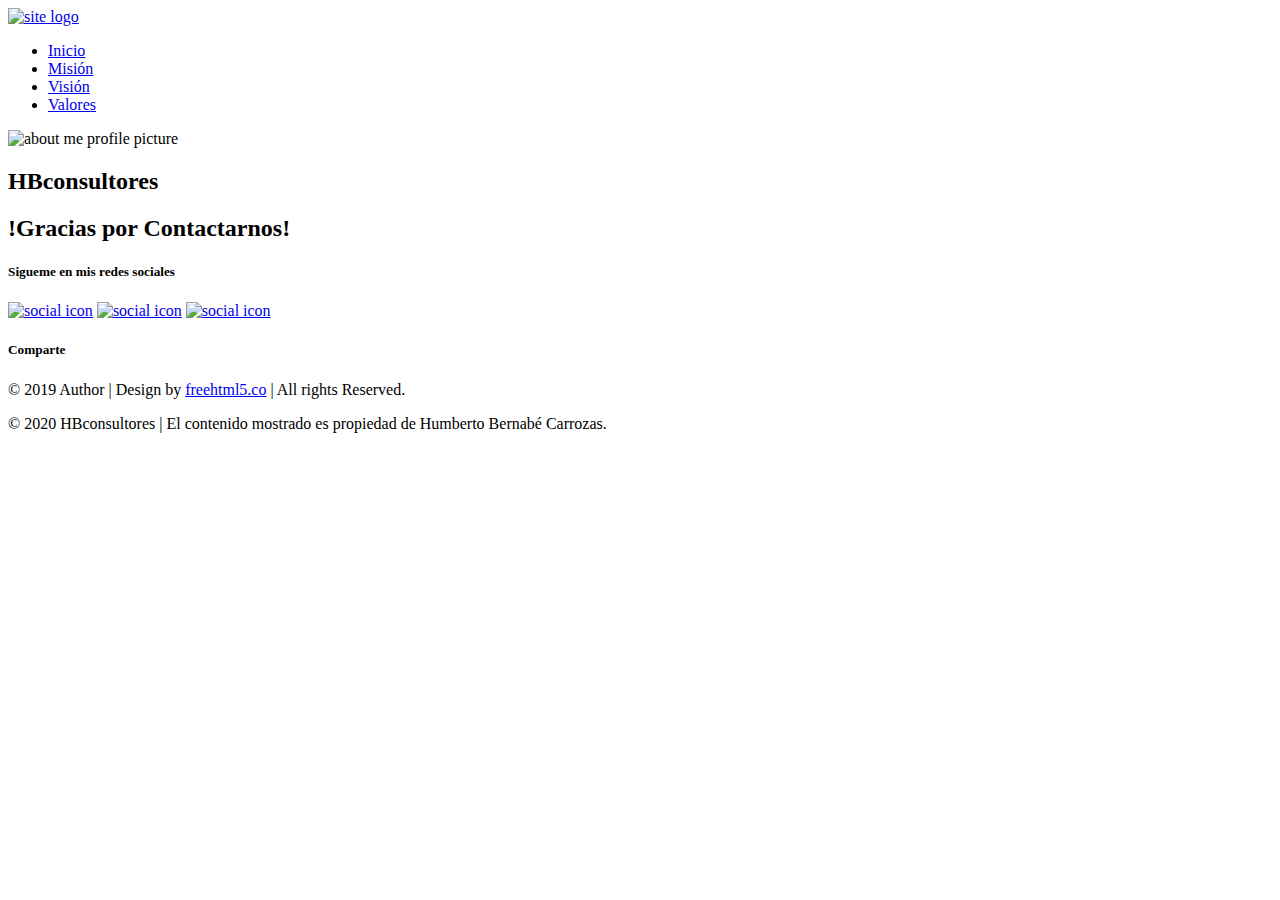
==== confirma.html @ 0ff1e228 "HBconsultores V1.0" ====
﻿<!doctype html>
<!--
	Author by FreeHTML5.co
	Twitter: https://twitter.com/fh5co
	Facebook: https://fb.com/fh5co
	URL: https://freehtml5.co
-->
<html lang="en">
<head>
	<!-- Required meta tags -->
	<meta charset="utf-8">
	<meta name="viewport" content="width=device-width, initial-scale=1, shrink-to-fit=no">
	<link rel="stylesheet" href="css/style.css">
	<link rel="stylesheet" href="css/slick.css">
	<title>HBconsultores</title>
</head>
<body>

	<!-- Navigation -->
	<nav class="site-navigation">
		<div class="site-navigation-inner site-container">
			<a href="index.html"><img src="images/logofinal.png" alt="site logo"></a>
			<div class="main-navigation">
				<ul class="main-navigation__ul">
					<li><a href="index.html">Inicio</a></li>
					<li><a href="mision.html">Misión</a></li>
					<li><a href="vision.html">Visión</a></li>
                    <li><a href="valores.html">Valores</a></li>
				</ul>
			</div>
			<div id="myBtn" class="burger-container" onclick="myFunction(this)">
				<div class="bar1"></div>
				<div class="bar2"></div>
				<div class="bar3"></div>
			</div>
			<script>
				function myFunction(x) {
					x.classList.toggle("change");
				}
			</script>

		</div>
	</nav>
	<!-- Navigation end -->

	

	<!-- About me -->
	<section class="fh5co-about-me">
		<div class="about-me-inner site-container">
			<article class="portfolio-wrapper">
				<div class="portfolio__img">
					<img src="./images/contacto.png" class="about-me__profile" alt="about me profile picture">
				</div>
				<div class="portfolio__bottom">
					<div class="portfolio__name">
						<span></span>
						<h2 class="universal-h2">HBconsultores</h2>
					</div>
				
				</div>
			</article>
			<div class="about-me__text">
				<div class="about-me-slider">
					<div class="about-me-single-slide">
						<h2 class="universal-h2 universal-h2-bckg">!Gracias por Contactarnos!</h2>
						<p><span></span></p>
                    </div>
				</div>
			</div>
		</div>
		<div class="about-me-bckg"></div>
	</section>
	<!-- About me end -->

	

	<!-- Social -->
	<section class="fh5co-social">
		<div class="site-container">
			<div class="social">
				<h5>Sigueme en mis redes sociales</h5>
				<div class="social-icons">
					<a href="https://www.linkedin.com/in/humberto-bernabé-carroza-315aa613/" target="_blank"><img src="./images/linkedin.png" alt="social icon"></a>
					<a href="https://www.facebook.com/humberto.bernabe.1" target="_blank"><img src="./images/facebook1.png" alt="social icon"></a>
					<a href="#" target="_blank"><img src="./images/social-youtube.png" alt="social icon"></a>
				</div>
				<h5>Comparte</h5>
			</div>
		</div>
	</section>
	<!-- Social -->

	<!-- Footer -->
	<footer class="site-footer">
	
		<div class="footer-bottom">
			<div class="site-container footer-bottom-inner">
				<p>© 2019 Author | Design by <a href="https://freehtml5.co/" target="_blank">freehtml5.co</a> | All rights Reserved.</p>
                <p>© 2020 HBconsultores |  El contenido mostrado es propiedad de Humberto Bernabé Carrozas.</p>
				<div class="footer-bottom__img">
				</div>
			</div>
		</div>
	</footer>
	<!-- Footer end -->

	<!-- Scripts -->
	<script src="js/jquery.min.js"></script>
	<script src="js/slick.min.js"></script>
	<script src="js/main.js"></script>

</body>
</html>
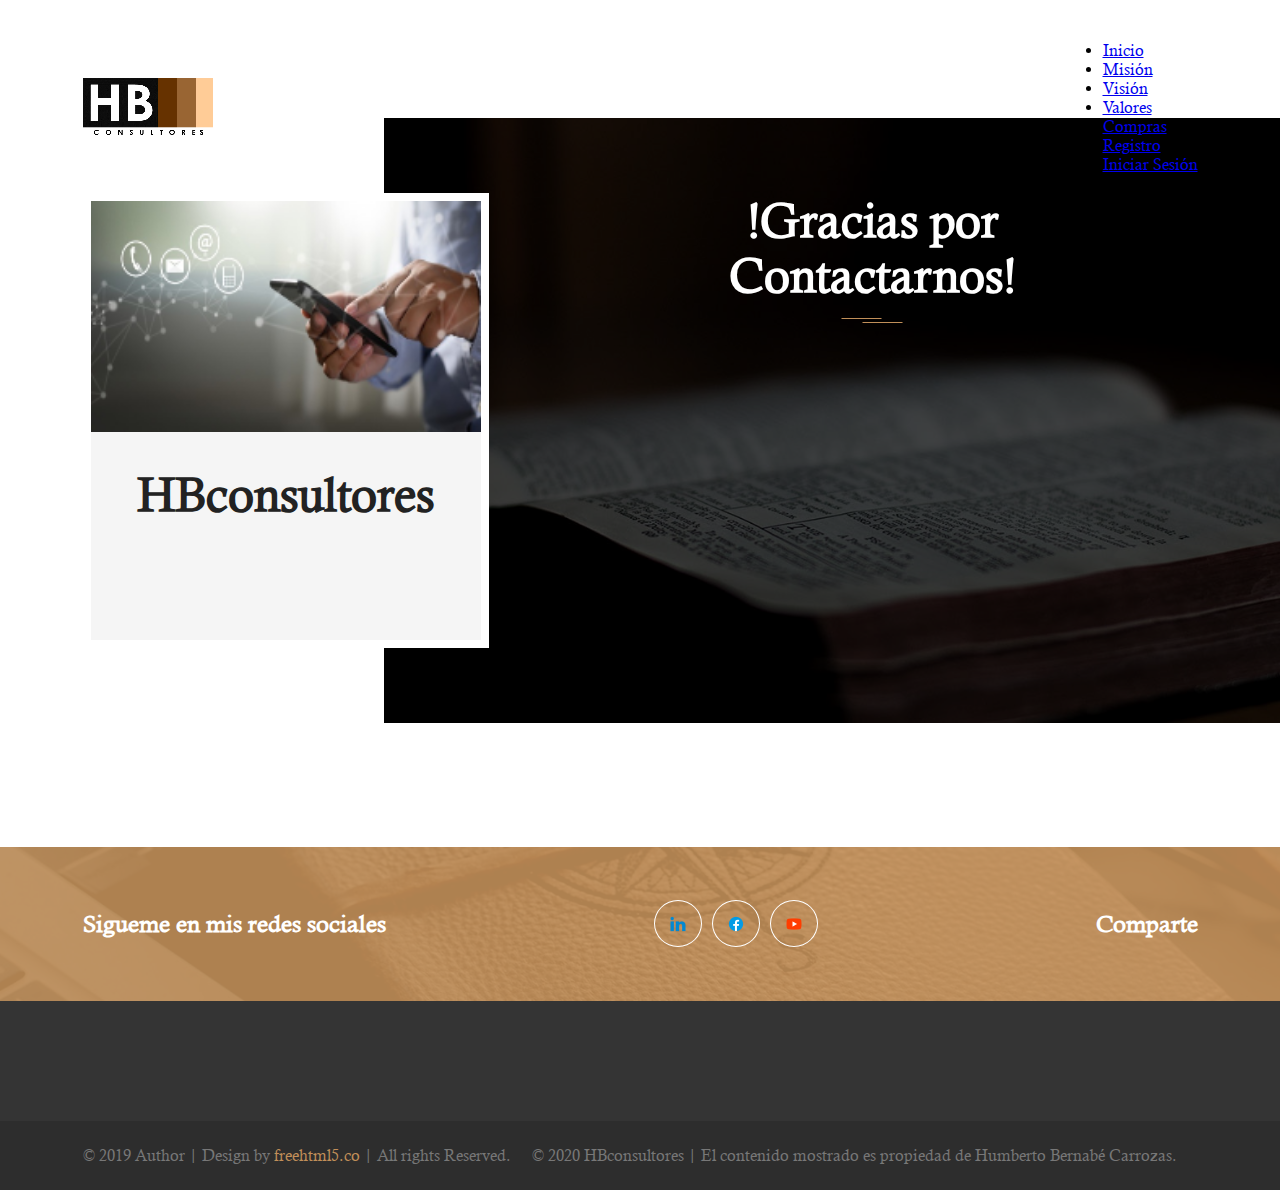
==== commit 5ca5bb9f: "Version 1.1 NuevoMenu HBConsultores" ====
--- a/confirma.html
+++ b/confirma.html
@@ -16,7 +16,7 @@
 </head>
 <body>
 
-	<!-- Navigation -->
+	<!-- Navigation
 	<nav class="site-navigation">
 		<div class="site-navigation-inner site-container">
 			<a href="index.html"><img src="images/logofinal.png" alt="site logo"></a>
@@ -38,6 +38,28 @@
 					x.classList.toggle("change");
 				}
 			</script>
+
+		</div>
+	</nav>
+	 Navigation end -->
+
+	 <!-- Navigation v1.1 -->
+	<nav class="site-navigation">
+		<div class="site-navigation-inner site-container">
+			<img src="images/logofinal.png" alt="site logo">
+
+			<div id="button2">
+				<ul class="main-navigation__ul">
+					<li><a href="index.html">Inicio</a></li>
+					<li><a href="mision.html">Misión</a></li>
+					<li><a href="vision.html">Visión</a></li>
+					<li><a href="valores.html">Valores</a></li>
+					<li><a href="#">Compras</a></li>
+					<li><a href="#">Registro</a></li>
+					<li><a href="#">Iniciar Sesión</a></li>
+
+				</ul>
+			</div>
 
 		</div>
 	</nav>
--- a/css/style.css
+++ b/css/style.css
@@ -0,0 +1,861 @@
+/*
+ * Author by FreeHTML5.co
+ * Twitter: https://twitter.com/fh5co
+ * Facebook: https://fb.com/fh5co
+ * URL: https://freehtml5.co
+ */
+/* Fonts */
+@font-face {
+  font-family: 'Calisto-MT';
+  src: url(../fonts/Calisto-MT.ttf); }
+
+@font-face {
+  font-family: 'Calisto-MT-Italic';
+  src: url(../fonts/Calisto-MT-Italic.ttf); }
+
+@font-face {
+  font-family: 'Calisto-MT-Bold';
+  src: url(../fonts/Calisto-MT-Bold.ttf); }
+
+/* Colors */
+/* Universal style */
+* {
+  margin: 0;
+  padding: 0;
+  font-family: "Calisto-MT"; }
+
+.site-container {
+  width: 1115px;
+  margin: 0 auto; }
+  @media (max-width: 1250px) {
+    .site-container {
+      width: 90%; } }
+
+.universal-h2 {
+  font-size: 48px;
+  text-align: center;
+  color: #222; }
+  @media (max-width: 1250px) {
+    .universal-h2 {
+      font-size: 38px; } }
+  @media (max-width: 668px) {
+    .universal-h2 {
+      font-size: 30px; } }
+
+.universal-h2-bckg {
+  background-image: url("../images/double-line.svg");
+  background-repeat: no-repeat;
+  background-position: center bottom; }
+
+/* Universal style end */
+/* Includes */
+.site-navigation {
+  position: absolute;
+  top: 4.6%;
+  width: 100%;
+  z-index: 2; }
+
+.site-navigation-inner {
+  display: flex;
+  align-items: center;
+  justify-content: space-between; }
+
+.main-navigation {
+  color: #fff;
+  display: none;
+  position: fixed;
+  height: 100%;
+  width: 100%;
+  top: 0px;
+  left: 0px;
+  background: #000;
+  opacity: 0.9; }
+  .main-navigation .main-navigation__ul {
+    position: absolute;
+    top: 50%;
+    left: 50%;
+    transform: translate(-50%, -50%);
+    padding: 3%;
+    border: 2px solid #fff;
+    border-radius: 7px;
+    background-color: #c18f59; }
+    .main-navigation .main-navigation__ul li {
+      margin-bottom: 20px;
+      list-style: none; }
+    .main-navigation .main-navigation__ul a {
+      color: #fff;
+      font-size: 20px;
+      font-weight: 600;
+      text-decoration: none;
+      text-transform: uppercase;
+      transition: 0.3s ease; }
+      .main-navigation .main-navigation__ul a:hover {
+        color: #777; }
+  @media (max-width: 1150px) {
+    .main-navigation {
+      opacity: 0.94; } }
+
+/* Navigation burger */
+.burger-container {
+  cursor: pointer;
+  z-index: 3; }
+
+.bar1, .bar2, .bar3 {
+  width: 30px;
+  height: 3px;
+  background-color: #c18f59;
+  margin: 6px 0;
+  transition: 0.4s; }
+
+.change .bar1 {
+  transform: rotate(-45deg) translate(-6px, 6px);
+  background-color: #c18f59; }
+
+.change .bar2 {
+  opacity: 0;
+  background-color: #c18f59; }
+
+.change .bar3 {
+  transform: rotate(45deg) translate(-6px, -7px);
+  background-color: #c18f59; }
+
+.stop-scroll {
+  overflow: hidden; }
+
+/* Navigation burger end */
+.fh5co-top-banner {
+  position: relative;
+  display: flex;
+  align-items: flex-end;
+  background-image: url("../images/topbanner.png");
+  background-position: center;
+  background-size: cover; }
+  .fh5co-top-banner::after {
+    content: '';
+    position: absolute;
+    top: 0;
+    left: 0;
+    width: 100%;
+    height: 100%;
+    background-color: #000;
+    opacity: 0.9; }
+  .fh5co-top-banner .site-container {
+    position: relative;
+    z-index: 1; }
+  @media (max-width: 1600px) {
+    .fh5co-top-banner {
+      padding-top: 180px; } }
+  @media (max-width: 1250px) {
+    .fh5co-top-banner {
+      padding-top: 130px; } }
+  @media (max-width: 520px) {
+    .fh5co-top-banner {
+      padding-top: 105px; } }
+  @media (min-width: 1600px) {
+    .fh5co-top-banner {
+      min-height: 100vh; } }
+
+.top-banner__inner {
+  display: flex;
+  align-items: center; }
+  .top-banner__inner .top-banner__text {
+    margin-left: 54px; }
+    @media (max-width: 1250px) {
+      .top-banner__inner .top-banner__text {
+        width: 35%; } }
+    @media (max-width: 768px) {
+      .top-banner__inner .top-banner__text {
+        width: 50%;
+        margin-left: 20px; } }
+    @media (max-width: 520px) {
+      .top-banner__inner .top-banner__text {
+        width: 65%;
+        margin-bottom: 20px;
+        margin-left: 0; } }
+    .top-banner__inner .top-banner__text p {
+      margin-bottom: 42px;
+      color: #777; }
+      @media (max-width: 768px) {
+        .top-banner__inner .top-banner__text p {
+          margin-bottom: 25px;
+          font-size: 14px; } }
+  .top-banner__inner .top-banner__h2 {
+    font-size: 74px;
+    letter-spacing: 3px;
+    color: #fff;
+    font-family: "Calisto-MT-Bold"; }
+    @media (max-width: 1250px) {
+      .top-banner__inner .top-banner__h2 {
+        font-size: 50px; } }
+    @media (max-width: 768px) {
+      .top-banner__inner .top-banner__h2 {
+        font-size: 35px; } }
+  .top-banner__inner .top-banner__text-up .top-banner__h2 {
+    margin-top: 15px; }
+    @media (max-width: 768px) {
+      .top-banner__inner .top-banner__text-up .top-banner__h2 {
+        margin-top: 0; } }
+  .top-banner__inner .top-banner__text-down {
+    margin-bottom: 20px;
+    padding-left: 27%; }
+    .top-banner__inner .top-banner__text-down .top-banner__h2 {
+      margin-bottom: 10px; }
+      @media (max-width: 768px) {
+        .top-banner__inner .top-banner__text-down .top-banner__h2 {
+          margin-bottom: 0; } }
+  .top-banner__inner .top-banner__image {
+    font-size: 0; }
+    @media (max-width: 1250px) {
+      .top-banner__inner .top-banner__image {
+        width: 50%; }
+        .top-banner__inner .top-banner__image img {
+          width: 100%; } }
+    @media (max-width: 520px) {
+      .top-banner__inner .top-banner__image {
+        width: 65%;
+        margin-bottom: 20px; } }
+  @media (max-width: 520px) {
+    .top-banner__inner {
+      flex-direction: column; } }
+
+.brand-span {
+  font-size: 14px;
+  color: #c18f59; }
+
+.brand-button {
+  display: inline-block;
+  padding: 10px 20px;
+  font-size: 11px;
+  text-transform: uppercase;
+  text-decoration: none;
+  color: #c18f59;
+  border: 1px solid #fff;
+  transition: 0.3s ease; }
+  .brand-button:hover, .brand-button:focus {
+    color: #777; }
+
+.fh5co-about-me {
+  position: relative;
+  margin: 193px 0 199px; }
+  @media (max-width: 1250px) {
+    .fh5co-about-me {
+      margin: 150px 0; } }
+  @media (max-width: 992px) {
+    .fh5co-about-me {
+      margin: 125px 0; } }
+
+.about-me-bckg {
+  position: absolute;
+  background-image: url("../images/about-me-bckg.jpg");
+  background-position: center;
+  background-size: cover;
+  height: 500px;
+  top: -75px;
+  right: 0;
+  height: calc(100% + 150px);
+  width: 70%;
+  z-index: -1; }
+  .about-me-bckg:after {
+    content: '';
+    position: absolute;
+    top: 0;
+    left: 0;
+    width: 100%;
+    height: 100%;
+    background-color: #000;
+    opacity: 0.7; }
+  @media (max-width: 992px) {
+    .about-me-bckg {
+      width: 100%;
+      padding-bottom: 15px; } }
+
+.about-me-inner {
+  display: flex;
+  justify-content: space-between; }
+  @media (max-width: 992px) {
+    .about-me-inner {
+      flex-direction: column;
+      align-items: center; } }
+
+.about-me-slider {
+  position: relative; }
+  .about-me-slider .slick-arrow {
+    position: absolute;
+    bottom: -18%; }
+  .about-me-slider .slick-prev {
+    left: 40%; }
+    @media (max-width: 520px) {
+      .about-me-slider .slick-prev {
+        left: 34%; } }
+  .about-me-slider .slick-next {
+    right: 40%; }
+    @media (max-width: 520px) {
+      .about-me-slider .slick-next {
+        right: 34%; } }
+
+.span-arrow {
+  padding: 10px 15px;
+  cursor: pointer;
+  color: #c18f59;
+  border: 1px solid #c18f59;
+  border-radius: 50%;
+  transition: 0.3s ease; }
+  .span-arrow:hover {
+    color: #fff;
+    border-color: #fff; }
+
+.portfolio-wrapper {
+  width: 390px;
+  padding: 8px;
+  text-align: center;
+  background-color: #fff; }
+  .portfolio-wrapper .portfolio__img {
+    font-size: 0; }
+    .portfolio-wrapper .portfolio__img img {
+      width: 100%; }
+  .portfolio-wrapper .portfolio__bottom {
+    padding: 35px 0 95px;
+    background-color: #f5f5f5; }
+    @media (max-width: 992px) {
+      .portfolio-wrapper .portfolio__bottom {
+        padding: 25px 0; } }
+  .portfolio-wrapper .portfolio__name {
+    display: flex;
+    justify-content: center;
+    align-items: flex-start;
+    margin-bottom: 23px; }
+    @media (max-width: 992px) {
+      .portfolio-wrapper .portfolio__name {
+        margin-bottom: 10px; } }
+    .portfolio-wrapper .portfolio__name span {
+      font-size: 90px;
+      line-height: 75px;
+      color: #c18f59;
+      font-family: "Calisto-MT-Bold"; }
+      @media (max-width: 992px) {
+        .portfolio-wrapper .portfolio__name span {
+          font-size: 65px;
+          line-height: 62px; } }
+  .portfolio-wrapper p {
+    padding: 0 10%;
+    line-height: 25px;
+    font-style: italic;
+    color: #777; }
+    @media (max-width: 620px) {
+      .portfolio-wrapper p {
+        font-size: 15px;
+        line-height: 20px; } }
+  @media (max-width: 992px) {
+    .portfolio-wrapper {
+      margin-bottom: 20px; } }
+  @media (max-width: 620px) {
+    .portfolio-wrapper {
+      width: 250px; } }
+
+.about-me__text {
+  width: 44%;
+  margin-right: 80px;
+  text-align: center; }
+  .about-me__text .universal-h2 {
+    color: #fff;
+    padding-bottom: 20px;
+    margin-bottom: 25px; }
+  .about-me__text p {
+    margin-bottom: 35px;
+    line-height: 24px;
+    color: #c18f59; }
+    .about-me__text p span {
+      font-size: 48px;
+      color: #fff; }
+    @media (max-width: 620px) {
+      .about-me__text p {
+        margin-bottom: 20px;
+        font-size: 14px;
+        line-height: 19px; } }
+  .about-me__text h4 {
+    margin-bottom: 7px;
+    font-size: 25px;
+    color: #c18f59; }
+  .about-me__text .p-white {
+    margin-bottom: 0;
+    color: #fff; }
+  @media (max-width: 1250px) {
+    .about-me__text {
+      width: 48%;
+      margin-right: 40px; } }
+  @media (max-width: 992px) {
+    .about-me__text {
+      width: 100%;
+      margin-right: 0; } }
+
+.slick-slide:focus {
+  outline: none; }
+
+.fh5co-books {
+  margin-bottom: 122px; }
+  .fh5co-books .universal-h2 {
+    margin-bottom: 50px;
+    padding-bottom: 20px; }
+  .fh5co-books .books-brand-button {
+    text-align: center; }
+    .fh5co-books .books-brand-button .brand-button {
+      font-size: 16px;
+      text-transform: none;
+      border-color: #c18f59; }
+      .fh5co-books .books-brand-button .brand-button:hover {
+        border-color: #777; }
+  @media (max-width: 1250px) {
+    .fh5co-books {
+      margin-bottom: 60px; } }
+
+.books {
+  display: flex;
+  justify-content: space-between;
+  flex-wrap: wrap;
+  margin-bottom: 70px; }
+  @media (max-width: 559px) {
+    .books {
+      justify-content: space-around; } }
+
+.single-book {
+  margin-bottom: 20px;
+  text-align: center; }
+  .single-book .single-book__img {
+    position: relative;
+    display: block;
+    font-size: 0; }
+    .single-book .single-book__img .single-book_download {
+      opacity: 0;
+      visibility: hidden;
+      position: absolute;
+      top: 0;
+      left: 0;
+      width: 100%;
+      height: 100%;
+      background-color: #000;
+      transition: 0.3s ease; }
+      .single-book .single-book__img .single-book_download img {
+        position: absolute;
+        left: 50%;
+        top: 50%;
+        transform: translate(-50%, -50%);
+        z-index: 1; }
+    .single-book .single-book__img:hover .single-book_download {
+      visibility: visible;
+      opacity: 0.7; }
+  .single-book .single-book__title {
+    margin: 19px 0 18px;
+    font-size: 18px; }
+  .single-book .single-book__price {
+    font-size: 18px;
+    font-weight: 600;
+    font-style: italic;
+    color: #c18f59; }
+  @media (max-width: 1250px) {
+    .single-book {
+      margin-right: 10px; }
+      .single-book:last-child {
+        margin-right: 0; } }
+
+.rating {
+  margin-top: 8px;
+  unicode-bidi: bidi-override;
+  direction: rtl; }
+  .rating span {
+    font-size: 23px;
+    color: #ffd200;
+    cursor: pointer; }
+  .rating > span:hover:before, .rating > span:hover ~ span:before {
+    content: "\2605";
+    position: absolute; }
+
+.fh5co-counter {
+  position: relative;
+  margin-bottom: 122px;
+  padding: 100px 0;
+  background-image: url("../images/book-bckg.jpg");
+  background-size: cover;
+  background-position: center; }
+  .fh5co-counter::after {
+    content: '';
+    position: absolute;
+    top: 0;
+    left: 0;
+    width: 100%;
+    height: 100%;
+    background-color: #c18f59;
+    opacity: 0.9; }
+  .fh5co-counter .site-container {
+    position: relative;
+    z-index: 1; }
+  @media (max-width: 850px) {
+    .fh5co-counter {
+      padding: 50px 0 20px;
+      margin-bottom: 50px; } }
+
+.counter-inner {
+  display: flex;
+  justify-content: space-between;
+  flex-wrap: wrap; }
+
+.single-count {
+  width: 23%;
+  text-align: center;
+  color: #fff; }
+  .single-count span {
+    display: block;
+    margin-bottom: 25px;
+    font-size: 40px;
+    font-weight: 900; }
+  .single-count p {
+    font-size: 20px;
+    text-transform: uppercase; }
+  @media (max-width: 850px) {
+    .single-count {
+      width: 48%;
+      margin-bottom: 30px; }
+      .single-count .count {
+        font-size: 35px;
+        margin-bottom: 15px; } }
+  @media (max-width: 500px) {
+    .single-count {
+      width: 100%;
+      padding-bottom: 10px;
+      border-bottom: 1px solid #fff; } }
+
+.single-count__text {
+  display: flex;
+  justify-content: center; }
+  .single-count__text img {
+    margin-right: 20px; }
+
+.fh5co-blog {
+  margin-bottom: 175px; }
+  .fh5co-blog .universal-h2 {
+    margin-bottom: 55px;
+    padding-bottom: 20px; }
+  @media (max-width: 620px) {
+    .fh5co-blog {
+      margin-bottom: 105px; } }
+
+.blog-inner {
+  display: flex;
+  justify-content: space-between; }
+
+.blog-slider .slick-slide {
+  margin: 0 15px; }
+
+.blog-slider .slick-list {
+  margin: 0 -15px; }
+
+.single-blog {
+  display: flex !important; }
+  .single-blog .single-blog__img {
+    width: 50%;
+    font-size: 0; }
+  .single-blog .single-blog__text {
+    width: 50%;
+    padding: 7%;
+    border: 3px solid #f5f5f5;
+    border-left: 0; }
+    .single-blog .single-blog__text h4 {
+      margin-bottom: 5px;
+      font-size: 24px;
+      line-height: 33px; }
+    .single-blog .single-blog__text span {
+      display: block;
+      margin-bottom: 15px;
+      font-size: 14px;
+      color: #c18f59;
+      font-family: "Calisto-MT-Bold"; }
+    .single-blog .single-blog__text p {
+      color: #777;
+      line-height: 21px; }
+    @media (max-width: 992px) {
+      .single-blog .single-blog__text {
+        padding: 5%; }
+        .single-blog .single-blog__text h4 {
+          margin-bottom: 3px;
+          font-size: 20px;
+          line-height: 24px; }
+        .single-blog .single-blog__text p {
+          font-size: 14px;
+          line-height: 19px; } }
+    @media (max-width: 420px) {
+      .single-blog .single-blog__text {
+        padding: 3%; }
+        .single-blog .single-blog__text h4 {
+          font-size: 16px; }
+        .single-blog .single-blog__text span {
+          margin-bottom: 7px;
+          font-size: 12px; }
+        .single-blog .single-blog__text p {
+          font-size: 13px;
+          line-height: 16px; } }
+  .single-blog:nth-child(even) h4 {
+    color: #c18f59; }
+  @media (max-width: 1250px) {
+    .single-blog .single-blog__img img {
+      width: 100%;
+      height: 100%; } }
+
+.blog-slider {
+  position: relative; }
+  .blog-slider .slick-arrow {
+    position: absolute;
+    bottom: -22%; }
+  .blog-slider .slick-prev {
+    left: 45.5%; }
+    @media (max-width: 1250px) {
+      .blog-slider .slick-prev {
+        left: 40%; } }
+    @media (max-width: 520px) {
+      .blog-slider .slick-prev {
+        left: 35%; } }
+  .blog-slider .slick-next {
+    right: 45.5%; }
+    @media (max-width: 1250px) {
+      .blog-slider .slick-next {
+        right: 40%; } }
+    @media (max-width: 520px) {
+      .blog-slider .slick-next {
+        right: 35%; } }
+  .blog-slider .span-arrow:hover {
+    color: #777;
+    border-color: #777; }
+
+.fh5co-quotes {
+  position: relative;
+  padding: 135px 0 172px;
+  text-align: center;
+  background-image: url("../images/quotes-bckg.jpg");
+  background-position: center;
+  background-size: cover; }
+  .fh5co-quotes::after {
+    content: '';
+    position: absolute;
+    top: 0;
+    left: 0;
+    width: 100%;
+    height: 100%;
+    background-color: #000;
+    opacity: 0.9; }
+  .fh5co-quotes .site-container {
+    position: relative;
+    z-index: 1; }
+  .fh5co-quotes .universal-h2 {
+    padding-bottom: 20px;
+    margin-bottom: 30px;
+    color: #fff !important; }
+  .fh5co-quotes p {
+    width: 43%;
+    margin: 0 auto 45px;
+    color: #fff;
+    line-height: 24px; }
+    @media (max-width: 620px) {
+      .fh5co-quotes p {
+        font-size: 14px;
+        line-height: 19px; } }
+  .fh5co-quotes img {
+    margin: 0 auto 5px; }
+  .fh5co-quotes h4 {
+    margin-bottom: 5px;
+    font-size: 25px;
+    color: #c18f59; }
+  .fh5co-quotes .slick-arrow {
+    bottom: -8%; }
+  .fh5co-quotes .slick-prev {
+    left: 45.5%; }
+    @media (max-width: 1150px) {
+      .fh5co-quotes .slick-prev {
+        left: 34%; } }
+  .fh5co-quotes .slick-next {
+    right: 45.5%; }
+    @media (max-width: 1150px) {
+      .fh5co-quotes .slick-next {
+        right: 34%; } }
+  @media (max-width: 1150px) {
+    .fh5co-quotes {
+      padding: 75px 0 95px; }
+      .fh5co-quotes p {
+        width: 90%; } }
+
+.fh5co-social {
+  position: relative;
+  padding: 63px 0;
+  background-image: url("../images/social-bckg.jpg");
+  background-size: cover;
+  background-position: center; }
+  .fh5co-social::after {
+    content: '';
+    position: absolute;
+    top: 0;
+    left: 0;
+    width: 100%;
+    height: 100%;
+    background-color: #c18f59;
+    opacity: 0.9; }
+  .fh5co-social .site-container {
+    position: relative;
+    z-index: 1; }
+  @media (max-width: 620px) {
+    .fh5co-social {
+      padding: 40px 0; } }
+
+.social {
+  display: flex;
+  justify-content: space-between;
+  align-items: center; }
+  .social h5 {
+    font-size: 24px;
+    color: #fff; }
+  @media (max-width: 620px) {
+    .social {
+      flex-direction: column; } }
+
+.social-icons a {
+  position: relative;
+  border: 1px solid white;
+  border-radius: 50%;
+  padding: 13px 23px;
+  margin-right: 10px;
+  transition: 0.3s ease; }
+  .social-icons a:hover {
+    background-color: #777;
+    border-color: transparent; }
+
+.social-icons img {
+  position: absolute;
+  left: 50%;
+  top: 50%;
+  transform: translate(-50%, -50%); }
+
+@media (max-width: 620px) {
+  .social-icons {
+    margin: 35px 0; } }
+
+.site-footer {
+  padding-top: 120px;
+  background-color: #343434; }
+  @media (max-width: 1250px) {
+    .site-footer {
+      padding-top: 60px; } }
+
+.footer-inner {
+  display: flex;
+  justify-content: space-between;
+  padding-bottom: 95px; }
+  .footer-inner h5 {
+    margin-bottom: 30px;
+    font-size: 20px;
+    letter-spacing: 2px;
+    color: #fff; }
+  @media (max-width: 1250px) {
+    .footer-inner {
+      padding-bottom: 50px;
+      flex-direction: column;
+      align-items: center; } }
+
+.footer-info {
+  width: 50%;
+  display: flex; }
+  .footer-info .footer-info__left {
+    margin-right: 45px; }
+    .footer-info .footer-info__left img {
+      margin-bottom: 10px; }
+    .footer-info .footer-info__left p {
+      color: #c18f59; }
+    @media (max-width: 620px) {
+      .footer-info .footer-info__left {
+        margin-right: 0;
+        margin-bottom: 20px; } }
+  .footer-info .footer-info__right p {
+    margin-bottom: 15px;
+    color: #aaa; }
+  .footer-info .footer-info__right .footer-phone {
+    font-size: 14px; }
+  .footer-info .footer-info__right .social-icons {
+    margin-top: 27px; }
+    .footer-info .footer-info__right .social-icons a {
+      padding: 9px 19px; }
+  @media (max-width: 1250px) {
+    .footer-info {
+      width: 100%;
+      margin-bottom: 20px; } }
+  @media (max-width: 620px) {
+    .footer-info {
+      flex-direction: column;
+      align-items: center; } }
+
+.footer-contact-form {
+  width: 50%; }
+  .footer-contact-form .contact-form__input {
+    display: flex;
+    justify-content: space-between;
+    margin-bottom: 20px; }
+    .footer-contact-form .contact-form__input input {
+      width: 40%;
+      padding: 20px;
+      border: 1px solid #404040;
+      background-color: #282828;
+      color: #c18f59; }
+      .footer-contact-form .contact-form__input input::placeholder {
+        color: #aaa; }
+      @media (max-width: 1250px) {
+        .footer-contact-form .contact-form__input input {
+          width: 45%; } }
+      @media (max-width: 520px) {
+        .footer-contact-form .contact-form__input input {
+          width: 100%; } }
+  .footer-contact-form textarea {
+    box-sizing: border-box;
+    height: 90px;
+    width: 100%;
+    margin-bottom: 20px;
+    padding: 20px;
+    border: 1px solid #404040;
+    background-color: #282828;
+    resize: none;
+    color: #c18f59; }
+  .footer-contact-form .submit-button {
+    padding: 19px 50px;
+    text-transform: uppercase;
+    font-size: 12px;
+    color: #fff;
+    background-color: #c18f59;
+    border: none;
+    border-radius: 3px;
+    cursor: pointer;
+    transition: 0.3s ease; }
+    .footer-contact-form .submit-button:hover {
+      background-color: #777; }
+  @media (max-width: 1250px) {
+    .footer-contact-form {
+      width: 100%; } }
+
+.footer-bottom {
+  padding: 25px 0;
+  background-color: #2d2d2d; }
+
+.footer-bottom-inner {
+  display: flex;
+  justify-content: space-between; }
+  .footer-bottom-inner p {
+    color: #777; }
+  .footer-bottom-inner a {
+    color: #c18f59;
+    text-decoration: none;
+    transition: 0.3s ease; }
+    .footer-bottom-inner a:hover {
+      color: #777; }
+  .footer-bottom-inner .footer-bottom__img img {
+    margin-right: 25px; }
+    .footer-bottom-inner .footer-bottom__img img:last-child {
+      margin-right: 0; }
+  @media (max-width: 992px) {
+    .footer-bottom-inner {
+      flex-direction: column;
+      align-items: center; }
+      .footer-bottom-inner p {
+        font-size: 14px;
+        margin-bottom: 20px; } }
